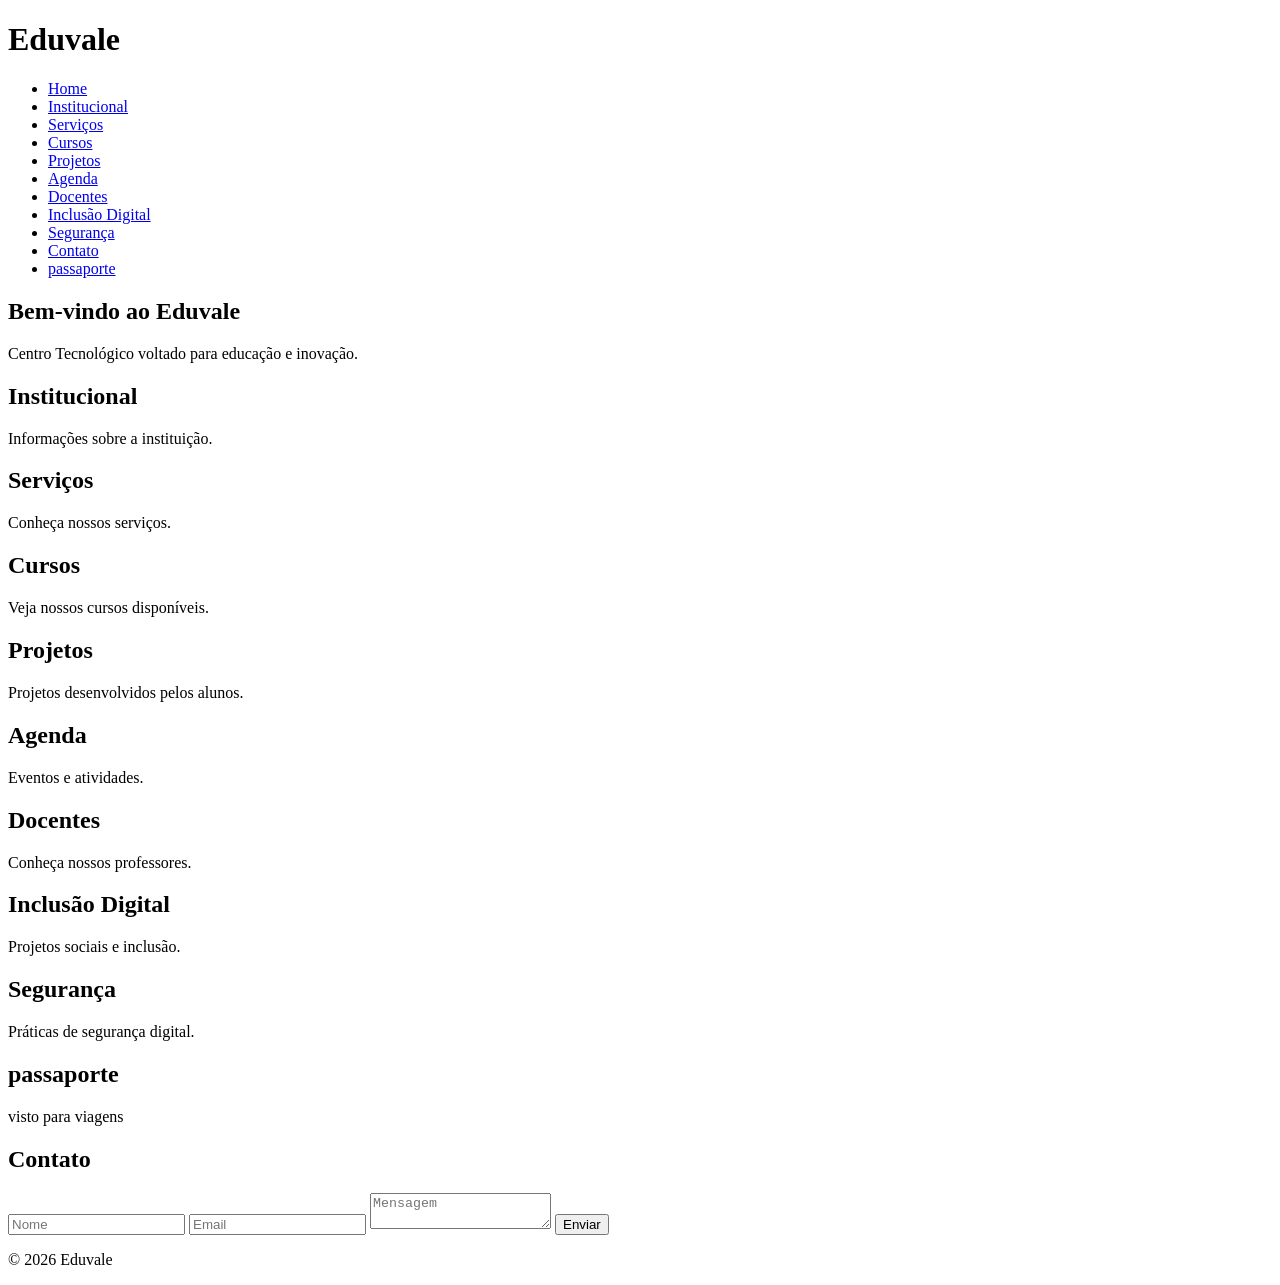
==== index.html @ d94f10ea "feat: add initial HTML structure and styles for the Eduvale website" ====
<!--especifica que tipo de documento vai trabalhar-->
<!DOCTYPE html>
<!--impo-->
<html lang="pt-BR">
    
<!--configurações do site-->
<head>
    <!---->
  <meta charset="UTF-8">
  <meta name="viewport" content="width=device-width, initial-scale=1.0">
  <title>Centro Tecnológico Eduvale</title>
  <link rel="stylesheet" href="styles.css">
</head>

<body>
    <!--cabeçalho(logo,título)-->
<header>
    <!--título unico-->
  <h1>Eduvale</h1>
  <!--menu de navegação-->
  <nav>
    <!--lista -->
    <ul>
      <li><a href="#home">Home</a></li>
      <li><a href="#institucional">Institucional</a></li>
      <li><a href="#servicos">Serviços</a></li>
      <li><a href="#cursos">Cursos</a></li>
      <li><a href="#projetos">Projetos</a></li>
      <li><a href="#agenda">Agenda</a></li>
      <li><a href="#docentes">Docentes</a></li>
      <li><a href="#inclusao">Inclusão Digital</a></li>
      <li><a href="#seguranca">Segurança</a></li>
      <li><a href="#contato">Contato</a></li>
      <li><a href="#passaporte">passaporte</a></li>
    </ul>
  </nav>
</header>

<!--seção do site-->
<section id="home">
  <h2>Bem-vindo ao Eduvale</h2>
  <p>Centro Tecnológico voltado para educação e inovação.</p>
</section>

<!--seção do site-->
<section id="institucional">
  <h2>Institucional</h2>
  <p>Informações sobre a instituição.</p>
</section>

<!--seção do site-->
<section id="servicos">
  <h2>Serviços</h2>
  <p>Conheça nossos serviços.</p>
</section>

<!--seção do site-->
<section id="cursos">
  <h2>Cursos</h2>
  <p>Veja nossos cursos disponíveis.</p>
</section>

<!--seção do site-->
<section id="projetos">
  <h2>Projetos</h2>
  <p>Projetos desenvolvidos pelos alunos.</p>
</section>

<!--seção do site-->
<section id="agenda">
  <h2>Agenda</h2>
  <p>Eventos e atividades.</p>
</section>

<!--seção do site-->
<section id="docentes">
  <h2>Docentes</h2>
  <p>Conheça nossos professores.</p>
</section>

<!--seção do site-->
<section id="inclusao">
  <h2>Inclusão Digital</h2>
  <p>Projetos sociais e inclusão.</p>
</section>

<!--seção do site-->
<section id="seguranca">
  <h2>Segurança</h2>
  <p>Práticas de segurança digital.</p>
</section>

<!--seção do site-->
<section id="passaporte">
    <h2>passaporte</h2>
    <p>visto para viagens</p>
</section>

<!--seção do site-->
<section id="contato">
  <h2>Contato</h2>
  <form>
    <input type="text" placeholder="Nome" required>
    <input type="email" placeholder="Email" required>
    <textarea placeholder="Mensagem"></textarea>
    <button type="submit">Enviar</button>
  </form>
</section>

<!--rodapé-->
<footer>
  <p>&copy; 2026 Eduvale</p>
</footer>
</body>
</html>
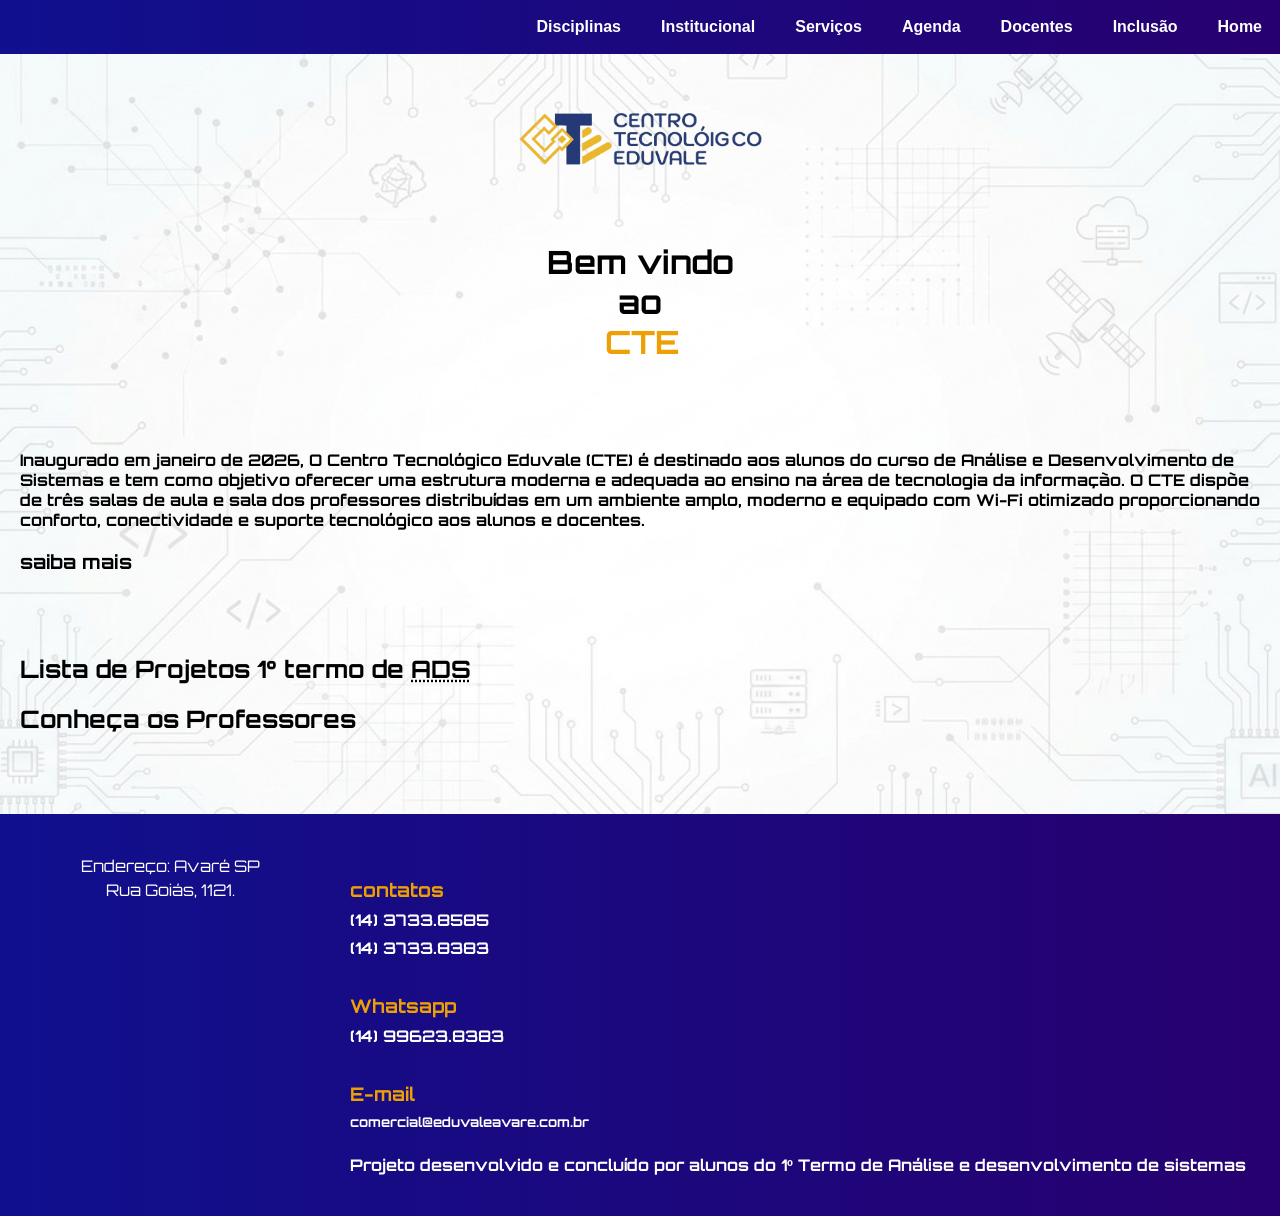
==== commit be965692: "fix: index.html fora da pasta pages para usar como arquivo principal" ====
--- a/index.html
+++ b/index.html
@@ -1,115 +1,103 @@
-<!--especifica que tipo de documento vai trabalhar-->
-<!DOCTYPE html>
-<!--impo-->
-<html lang="pt-BR">
+<!DOCTYPE HTML>
+<html lang="en">
+<head>
+    <meta charset="UTF-8">
+    <meta name="viewport" content="width=device-width, initial-scale=1.0">
+
+    <!--adiciona css no codigo-->
+    <link rel="stylesheet" href="/css/home.css">
+
+    <!--adiciona estilos de fonte-->
+        <link rel="preconnect" href="https://fonts.gstatic.com" crossorigin>
+        <link href="https://fonts.googleapis.com/css2?family=Archivo+Black&family=Orbitron:wght@400..900&family=Silkscreen:wght@400;700&family=VT323&display=swap" rel="stylesheet">
+
+    <title>Página principal</title>
+</head>
+<body>
+
+    <!--Conteúdo do topo da página-->
+    <header>
+        <nav>
+            <button class="menu-toggle" id="menuToggle" aria-label="Abrir menu">
+                <span class="bar"></span>
+                <span class="bar"></span>
+                <span class="bar"></span>
+            </button>
+
+            <div class="nav-links" id="navLinks">
+                <a class="linksHeader" href="/pages/curso.html">Disciplinas</a>
+                <a class="linksHeader" href="/pages/institucional.html">Institucional</a>
+                <a class="linksHeader" href="/pages/servicos.html">Serviços</a>
+                <a class="linksHeader" href="/pages/agenda.html">Agenda</a>
+                <a class="linksHeader" href="/pages/docentes.html">Docentes</a>
+                <a class="linksHeader" href="/pages/inclusao.html">Inclusão</a>
+                <a class="linksHeader" href="/index.html">Home</a>
+            </div>
+        </nav>
+    </header>
+
+    <!--Conteúdo principal da página-->
+    <main id="paralax">
+        <!--logo do curso no topo da página-->
+        <section id="logoCurso">
+            <div class="logo"></div>
+        </section>
+
+        <!--boas vindas!!-->
+        <h1 id="titulo1" >
+            Bem vindo <br>
+            ao <br>
+            <span class="letraMaior">CTE</span>
+        </h1>
+
+        <p id="paragrafo1">Inaugurado em janeiro de 2026, O Centro Tecnológico Eduvale (CTE) é destinado aos alunos do curso de Análise e Desenvolvimento de Sistemas e tem como objetivo oferecer uma estrutura moderna e adequada ao ensino na área de tecnologia da informação.
+        O CTE dispõe de três salas de aula e sala dos professores distribuídas em um ambiente amplo, moderno e equipado com Wi-Fi otimizado proporcionando conforto, conectividade e suporte tecnológico aos alunos e docentes. </p>
+        
+        <!--botao redireciona para site da faculdade-->
+        <section>
+            <a href="https://www.eduvaleavare.com.br/" id="saibaMais">saiba mais</a>
+        </section>
+
+        <section class="listaDestaque">
+            <a href="projetos.html" style="color: black; text-decoration: none;"><h2>Lista de Projetos 1° termo de <abbr title="Análise e Desenvolvimento de sistemas">ADS</abbr></h2></a>
+            <a href="docentes.html" style="color: black; text-decoration: none;"><h2>Conheça os Professores<abbr title="Análise e Desenvolvimento de sistemas"></h2></a>
+        </section>
+        
+    </main>
     
-<!--configurações do site-->
-<head>
-    <!---->
-  <meta charset="UTF-8">
-  <meta name="viewport" content="width=device-width, initial-scale=1.0">
-  <title>Centro Tecnológico Eduvale</title>
-  <link rel="stylesheet" href="styles.css">
-</head>
 
-<body>
-    <!--cabeçalho(logo,título)-->
-<header>
-    <!--título unico-->
-  <h1>Eduvale</h1>
-  <!--menu de navegação-->
-  <nav>
-    <!--lista -->
-    <ul>
-      <li><a href="#home">Home</a></li>
-      <li><a href="#institucional">Institucional</a></li>
-      <li><a href="#servicos">Serviços</a></li>
-      <li><a href="#cursos">Cursos</a></li>
-      <li><a href="#projetos">Projetos</a></li>
-      <li><a href="#agenda">Agenda</a></li>
-      <li><a href="#docentes">Docentes</a></li>
-      <li><a href="#inclusao">Inclusão Digital</a></li>
-      <li><a href="#seguranca">Segurança</a></li>
-      <li><a href="#contato">Contato</a></li>
-      <li><a href="#passaporte">passaporte</a></li>
-    </ul>
-  </nav>
-</header>
+    <footer>
 
-<!--seção do site-->
-<section id="home">
-  <h2>Bem-vindo ao Eduvale</h2>
-  <p>Centro Tecnológico voltado para educação e inovação.</p>
-</section>
+        <section>
+            <p id="endereco">Endereço: Avaré SP 
+                <br>Rua Goiás, 1121.</p>
+            <iframe title="mapa google"
+                src="https://www.google.com/maps/embed?pb=!1m18!1m12!1m3!1d7339.994823089298!2d-48.931171909295685!3d-23.097190597630686!2m3!1f0!2f0!3f0!3m2!1i1024!2i768!4f13.1!3m3!1m2!1s0x94c1270038081385%3A0x7e2c0cf404a719e9!2sHVET%20Eduvale!5e0!3m2!1spt-BR!2sbr!4v1778287290994!5m2!1spt-BR!2sbr" 
+                id="mapa" allowfullscreen="" loading="lazy" referrerpolicy="no-referrer-when-downgrade">
+            </iframe>
+        </section>
+        
+        <section>
+            <div class="contatos">
+                <h3>contatos</h3>
+                <h4>(14) 3733.8585</h4>
+                <h4>(14) 3733.8383</h4>
+                <br>
+                <h3>Whatsapp</h3>
+                <h4>(14) 99623.8383</h4>
+                <br>
+                <h3>E-mail</h3>
+                <h5>comercial@eduvaleavare.com.br</h5>
+            </div>
 
-<!--seção do site-->
-<section id="institucional">
-  <h2>Institucional</h2>
-  <p>Informações sobre a instituição.</p>
-</section>
+            <div id="creditos">
+                <p>Projeto desenvolvido e concluído por alunos do 1º Termo de Análise e desenvolvimento de sistemas</p>
+            </div>
 
-<!--seção do site-->
-<section id="servicos">
-  <h2>Serviços</h2>
-  <p>Conheça nossos serviços.</p>
-</section>
+        </section>
+        
+    </footer>
+<script src="/js/script.js"></script>
+</body>
 
-<!--seção do site-->
-<section id="cursos">
-  <h2>Cursos</h2>
-  <p>Veja nossos cursos disponíveis.</p>
-</section>
-
-<!--seção do site-->
-<section id="projetos">
-  <h2>Projetos</h2>
-  <p>Projetos desenvolvidos pelos alunos.</p>
-</section>
-
-<!--seção do site-->
-<section id="agenda">
-  <h2>Agenda</h2>
-  <p>Eventos e atividades.</p>
-</section>
-
-<!--seção do site-->
-<section id="docentes">
-  <h2>Docentes</h2>
-  <p>Conheça nossos professores.</p>
-</section>
-
-<!--seção do site-->
-<section id="inclusao">
-  <h2>Inclusão Digital</h2>
-  <p>Projetos sociais e inclusão.</p>
-</section>
-
-<!--seção do site-->
-<section id="seguranca">
-  <h2>Segurança</h2>
-  <p>Práticas de segurança digital.</p>
-</section>
-
-<!--seção do site-->
-<section id="passaporte">
-    <h2>passaporte</h2>
-    <p>visto para viagens</p>
-</section>
-
-<!--seção do site-->
-<section id="contato">
-  <h2>Contato</h2>
-  <form>
-    <input type="text" placeholder="Nome" required>
-    <input type="email" placeholder="Email" required>
-    <textarea placeholder="Mensagem"></textarea>
-    <button type="submit">Enviar</button>
-  </form>
-</section>
-
-<!--rodapé-->
-<footer>
-  <p>&copy; 2026 Eduvale</p>
-</footer>
-</body>
 </html>
--- a/css/home.css
+++ b/css/home.css
@@ -0,0 +1,367 @@
+/* ==========================================================================
+   1. RESET GLOBAL & CONFIGURAÇÕES BASE
+   ========================================================================== */
+
+* {
+    margin: 0;
+    padding: 0;
+    /* Movido para o reset global para aplicar em tudo de forma consistente */
+    box-sizing: border-box; 
+    /* outline: 2px solid red !important; */ /* Linha para debug de layout, se necessário */
+}
+
+body {
+    /* CORREÇÃO NO BODY: Transforma o corpo do site em um container flexível vertical */
+    display: flex;
+    flex-direction: column;
+    max-width: 100%;
+    /* overflow: auto !important; */
+}
+
+/* Oculta a barra de rolagem no WebKit (Chrome/Safari) */
+body::-webkit-scrollbar {
+    display: none;  
+}
+
+/* ==========================================================================
+   2. HEADER & NAVEGAÇÃO (NAV)
+   ========================================================================== */
+
+/* Estiliza o topo da página */
+nav {
+    display: flex;
+    justify-content: end;
+    gap: 2px;
+    max-width: 100%;
+    height: 6vh;
+    background-image: linear-gradient(to left, #27006f, #10108e);
+    position: relative;
+}
+
+.menu-toggle {
+    display: none; /* Escondido por padrão em telas grandes (Desktop) */
+    font-size: 1.5rem;
+    background: none;
+    border: none;
+    color: #fff;
+    cursor: pointer;
+    padding: 20px;
+}
+
+.linksHeader {
+    display: inline-block;
+    position: relative;
+    margin: 2vh;
+    color: white;
+    text-decoration: none;
+    font-family: Arial, sans-serif;
+    font-weight: bold;
+    transition: transform 0.3s ease, color 0.3s ease; 
+    transform-origin: center;
+}
+
+/* Cria a linha decorativa acima dos links */
+.linksHeader::before {
+    content: "";
+    position: absolute;
+    top: -15px;
+    left: 0;
+    width: 0;
+    height: 5px; 
+    background-color: #ffff00;
+    transition: width 0.3s ease;
+}
+
+.linksHeader:hover {
+    color: #ffffff;
+    transform: scale(1.09);
+}
+
+.linksHeader:hover::before {
+    width: 100%;
+}
+
+/* ==========================================================================
+   3. CONTEÚDO PRINCIPAL & ELEMENTOS DE MÍDIA
+   ========================================================================== */
+
+#paralax {
+    background-image: url(/img/fundo.png);
+    height: 100%;
+    background-attachment: fixed; /* Fixa o background para criar o efeito parallax */
+    /* Centraliza e escala a imagem para cobrir toda a div */
+    background-position: center;
+    background-repeat: no-repeat;
+    background-size: cover;
+}
+
+#logoCurso {
+    display: flex;
+    justify-content: center;
+}
+
+.logo {
+    display: flex;
+    background-image: url(/img/eduvaleLogo.png);
+    background-size: contain;
+    background-repeat: no-repeat;
+    background-position: center;
+    width: 300px;
+    max-width: 100%;
+    aspect-ratio: 2/1;
+    margin: 10px;
+}
+
+/* Título de boas-vindas da página */
+#titulo1 {
+    display: flex;
+    flex-direction: column;
+    justify-content: center;
+    padding: 2vh;
+    max-width: 100%;
+    font-family: 'Orbitron', sans-serif;
+    font-weight: bold;
+    font-style: normal;
+    text-align: center;
+}
+
+/* Deixa a letra maior a fim de destacar uma letra específica no título */
+.letraMaior {
+    margin-left: 5px;
+    color: #ed9f03;
+}
+
+.imagemDiv {
+    background-image: linear-gradient(to bottom, black 60%, transparent 100%);
+    min-height: 100px;
+    height: auto;
+    width: 400px;
+    border-radius: 5px;
+}
+
+#saibaMais {
+    font-family: 'Orbitron', sans-serif;
+    text-decoration: none;
+    margin-left: 20px;
+    margin-top: 5px;
+    font-size: 1.2rem;
+    font-weight: bold;
+    color: #000000;
+    transition: color 0.3s ease;
+}
+
+#saibaMais:hover {
+    color: #441fbd;
+    text-decoration: underline;
+}
+
+#paragrafo1 {
+    display: flex;
+    flex-wrap: wrap;
+    justify-content: center;
+    padding: 20px;
+    margin-top: 50px;
+    max-width: 100%;
+    font-family: 'Orbitron', sans-serif;
+    font-weight: bold;
+    font-style: normal;   
+}
+
+/* Estiliza a lista de destaques do curso */
+.listaDestaque {
+    display: flex;
+    flex-direction: column;
+    flex-wrap: wrap;
+    gap: 20px;
+    width: auto;       /* Ocupa a largura total disponível */
+    max-width: 100%;   /* Define o limite para telas grandes (substituindo o antigo 500px fixo) */
+    margin-top: 5rem;
+    margin-left: 20px;
+    margin-bottom: 5rem;
+    color: rgb(0, 0, 0);
+    font-family: 'Orbitron', sans-serif;
+    font-style: normal;
+    font-size: 1rem;
+    text-decoration: none;
+}
+
+.listaDestaque :hover {
+    transition: color 0.3s ease 0.3s;
+    color: #441fbd;
+    text-decoration: underline;
+}
+
+/* ==========================================================================
+4. FOOTER / RODAPÉ (ESTILO DESKTOP)
+========================================================================== */
+
+/* CORREÇÃO NO FOOTER: Ajustado de #footer para a tag nativa footer */
+footer {
+    display: flex;
+    justify-content: start;        /* Distribui as colunas igualmente no desktop */
+    align-items: flex-start;
+    flex-wrap: wrap;               /* Permite quebra de linha se a tela encolher */
+    gap: 30px;
+    width: 100%;
+    min-height: 15vh;              /* Define uma altura responsiva para o rodapé */
+    background-image: linear-gradient(to left, #27006f, #10108e);
+    padding: 40px 20px;            /* Mais espaço interno para respirar */
+    margin-top: auto;              /* A MÁGICA: Empurra o footer para o final da tela se faltar conteúdo */
+}
+
+    /* Informações de endereço no footer */
+    #endereco {
+        font-family: 'Orbitron', sans-serif;
+        font-size: 1rem;
+        color: white;
+        line-height: 1.5;              /* Melhora o espaçamento entre as linhas do texto */
+        margin-bottom: 5px;
+        text-align: center; 
+    }
+
+    /* Informações e links de contatos */
+    .contatos {
+        display: flex;
+        flex-direction: column;
+        gap: 0.5rem;                     /* Espaçamento controlado entre blocos de número */
+        font-family: 'Orbitron', sans-serif;
+        color: #ffffff;
+        font-size: 1rem;
+        margin-top: 1.5rem;
+    }
+
+    .contatos h3 {
+        color: #ed9f03;
+    }
+
+    /* Bloco de créditos e autoria dos desenvolvedores */
+    #creditos {
+        font-family: 'Orbitron', sans-serif;
+        font-weight: bold;
+        color: white;
+        max-width: 100vh;              /* Limita a largura para o texto não esticar ao infinito */
+        line-height: 1.4;
+        margin-top: 1.5rem;
+    }
+
+    /* Mapa do local em que reside o curso (Para telas grandes) */
+    #mapa {
+        display: flex;
+        width: 100%;
+        max-width: 300px; 
+        max-height: 100%;
+        height: auto;
+        border-radius: 15px;
+        border: none;
+    }
+
+/* ==========================================================================
+   5. REGRAS DE RESPONSIVIDADE (MOBILE)
+   ========================================================================== */
+
+/* Responsividade: Configurações aplicadas em telas menores (até 768px) */
+@media (max-width: 768px) {
+nav {
+        display: flex;
+        justify-content: flex-start; /* Alinha o botão à esquerda */
+        align-items: center;         /* Centraliza o botão verticalmente */
+        height: 45px;                /* ALTURA FIXA IGUAL PARA TODAS AS PÁGINAS */
+        position: relative;          /* Base para o menu absoluto cair no sítio certo */
+        padding: 0 15px;             /* Afasta o botão ligeiramente da borda do ecrã */
+    }
+
+    .menu-toggle {
+        display: flex !important;    /* Força o botão a aparecer no formato correto */
+        background: none;
+        border: none;
+        cursor: pointer;
+        flex-direction: column;
+        gap: 4px;                    /* Espaçamento entre as 3 linhas */
+        padding: 0;
+        margin: 0;
+    }
+
+    /* Desenha as 3 linhas com tamanho fixo e controlado */
+    .menu-toggle .bar {
+        display: block;
+        width: 22px;
+        height: 3px;
+        background-color: white;
+        border-radius: 2px;
+        transition: 0.3s ease;
+    }
+
+    .nav-links {
+        display: flex;
+        flex-direction: column;
+        width: 100%;
+        position: absolute;
+        top: 45px;                   /* Cola exatamente abaixo dos 45px da barra nav */
+        left: 0;
+        background-color: #10108e;
+        z-index: 1000;
+        
+        /* Sistema de transição suave */
+        opacity: 0;
+        visibility: hidden;
+        transform: translateY(-10px);
+        transition: opacity 0.4s ease, transform 0.4s ease, visibility 0.4s;
+    }
+
+    /* Ativado via JavaScript */
+    .nav-links.active {
+        align-items: stretch;
+        opacity: 1;
+        visibility: visible;
+        transform: translateY(0);
+    }
+
+    .linksHeader {
+        margin: 0;
+        padding: 15px 20px;
+        width: 100%;
+        text-align: left;
+        transition: background-color 0.3s ease;
+    }
+
+    .linksHeader:hover {
+        background-color: #0b0b66;   /* Feedback visual de clique */
+        transform: none;             /* Remove o zoom do desktop no mobile */
+    }
+
+    .linksHeader::before {
+        display: none;               /* Remove a linha amarela decorativa no mobile */
+    }
+
+    /* Reajuste de margens da lista de destaques no mobile */
+    .listaDestaque {
+        margin-top: 2rem;
+        margin-bottom: 2rem; 
+    }
+
+    /* Ajustes estruturais do rodapé para telas pequenas */
+    footer {
+        flex-direction: column;    /* Alinha os blocos verticalmente (um embaixo do outro) */
+        align-items: center;       /* Centraliza as seções horizontalmente */
+        text-align: center;        /* Garante que os textos fiquem centralizados */
+        gap: 35px;                 /* Cria um espaçamento agradável entre os blocos */
+    }
+
+    /* Ajuste nos contatos separando com uma borda  cada maniera de contato*/
+    .contatos {
+        border-top: 1px solid rgba(255, 255, 255, 0.2);
+    }
+
+    /* FORÇANDO O MAPA A SUMIR: O !important garante prioridade máxima no mobile */
+    #mapa {
+        display: none !important;
+    }
+
+    /* Reajuste do bloco de créditos para ocupar melhor o espaço mobile */
+    #creditos {
+        max-width: 100%;
+        width: 100%;
+        padding-top: 15px;
+        border-top: 1px solid rgba(255, 255, 255, 0.2); /* Linha sutil separadora */
+    }
+}
